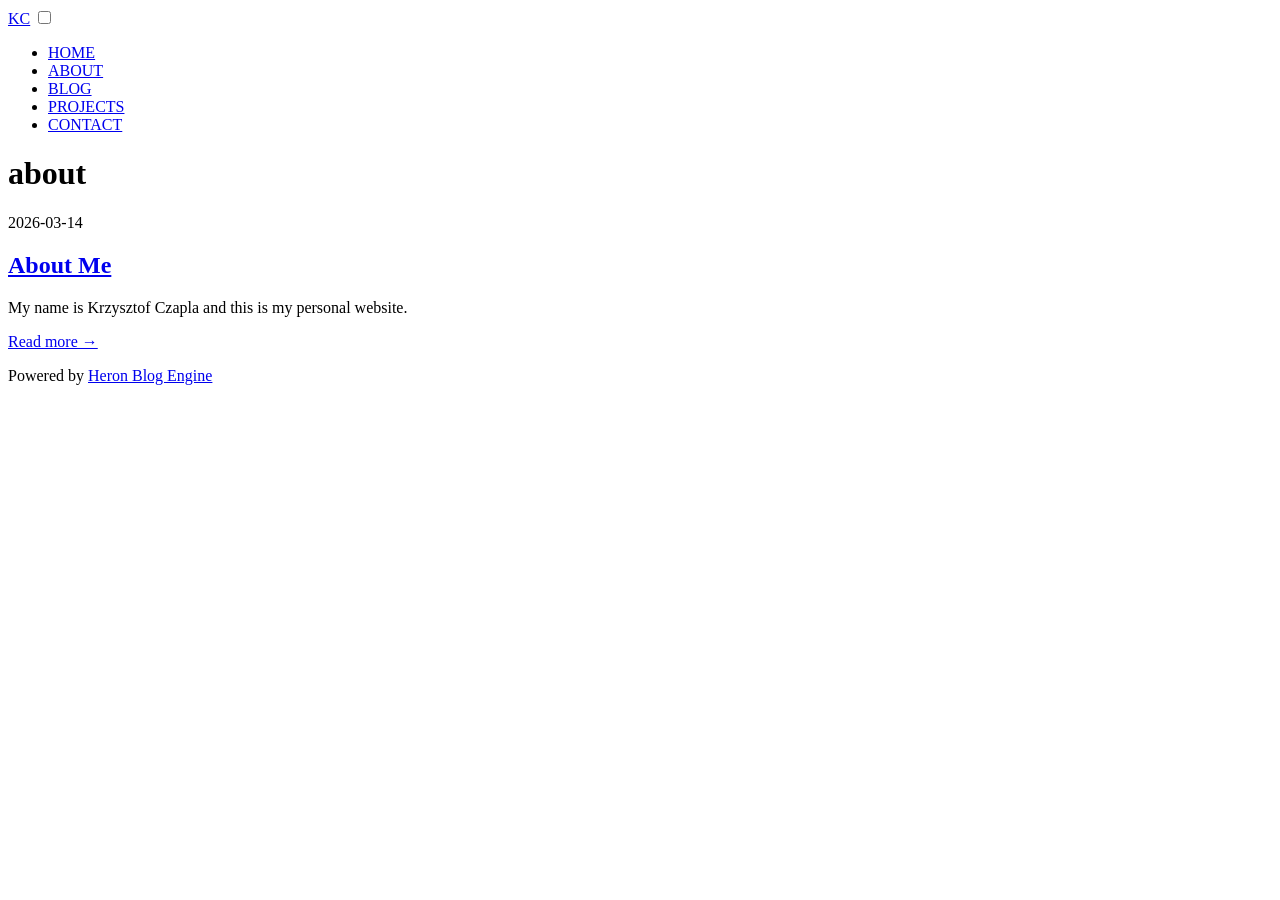
==== docs/about.html @ 357c3524 "Blog 2.0" ====
<!DOCTYPE html>
<html lang="en">
<head>
    <meta charset="UTF-8">
    <meta name="viewport" content="width=device-width, initial-scale=1.0">
    <title>Krzysztof Czapla</title>
    <link rel="stylesheet" href="https://czapla.xyz//static/styles/style.css">
    <link rel="stylesheet" href="https://czapla.xyz//static/styles/codes.css">
    <link rel="stylesheet" href="https://czapla.xyz//static/styles/fonts.css">
    <link rel="icon" href="https://czapla.xyz/static/favicon4.png">
    <meta name="description" content="A simple, minimal blog">
    <meta name="author" content="Krzysztof Czapla">
</head>

<body class="bg-black">
    <div class="bg-black min-h-screen flex flex-col text-white">

        <header class="fixed top-0 left-0 right-0 z-40 bg-black border-white border-b">
  <div class="container flex items-center justify-between mx-auto px-4 py-4 max-w-[1200px]">

    <a href="/" class="border-b-2 border-green-500 hover:bg-green-500 font-bold">KC</a>

    <input id="menu-toggle" type="checkbox" class="hidden peer">

    <label for="menu-toggle" class="block md:hidden cursor-pointer">
      <div class="flex flex-col justify-center w-5 h-5">
        <span class="w-5 h-0.5 bg-white block"></span>
        <span class="w-5 h-0.5 bg-white block my-1"></span>
        <span class="w-5 h-0.5 bg-white block"></span>
      </div>
    </label>

    <nav class="absolute top-full left-0 w-full bg-black border-t border-white hidden peer-checked:block md:static md:block md:w-auto md:border-0">
      <ul class="flex flex-col md:flex-row border-2 border-white md:border-2 font-bold">

        <li class="border-b md:border-b-0 md:border-r border-white">
          <a href="/" class="block hover:bg-green-500 text-xs py-2 px-4">HOME</a>
        </li>

        <li class="border-b md:border-b-0 md:border-r border-white">
          <a href="/about/about" class="block hover:bg-green-500 text-xs py-2 px-4">ABOUT</a>
        </li>

        <li class="border-b md:border-b-0 md:border-r border-white">
          <a href="/blog" class="block hover:bg-green-500 text-xs py-2 px-4">BLOG</a>
        </li>

        <li class="border-b md:border-b-0 md:border-r border-white">
          <a href="/projects" class="block hover:bg-green-500 text-xs py-2 px-4 font-[1100]">PROJECTS</a>
        </li>

        <li>
          <a href="/contact/contact" class="block hover:bg-green-500 text-xs py-2 px-4">CONTACT</a>
        </li>

      </ul>
    </nav>

  </div>
</header>

        <main class="mt-20 pt-2 container mx-auto px-4 py-4 md:p-8 max-w-[1200px]">

            <header>
                <div class="flex">
                    <h1 class="text-3xl sm:text-4xl md:text-5xl border-green-500 border-b-4 pb-2 uppercase break-words">about</h1>
                </div>
            </header>

            <section class="my-12 md:my-20 grid grid-cols-1 sm:grid-cols-2 lg:grid-cols-4 gap-4">
                
                    <div class="border-white border p-5 md:p-7">
                        <div>
                            <p class="text-sm sm:text-base">2026-03-14</p>
                            <h2 class="font-bold text-xl sm:text-2xl mt-4 break-words">
                                <a href="about\about">About Me</a>
                            </h2>
                            <p class="max-w-2xl break-words">My name is Krzysztof Czapla and this is my personal website.</p>
                            <a href="about\about" class="inline-block border-b border-green-500 hover:bg-green-500 hover:border-green-500 my-2">Read more →</a>
                        </div>
                    </div>
                
            </section>

        </main>

        <footer class="justify-center align-center flex mb-5">
    <p>
        Powered by
        <a class="border-b border-green-500" href="https://github.com/KrzysztofCzapla/heron-blog-engine">Heron Blog Engine</a>
    </p>
</footer>

    </div>
</body>
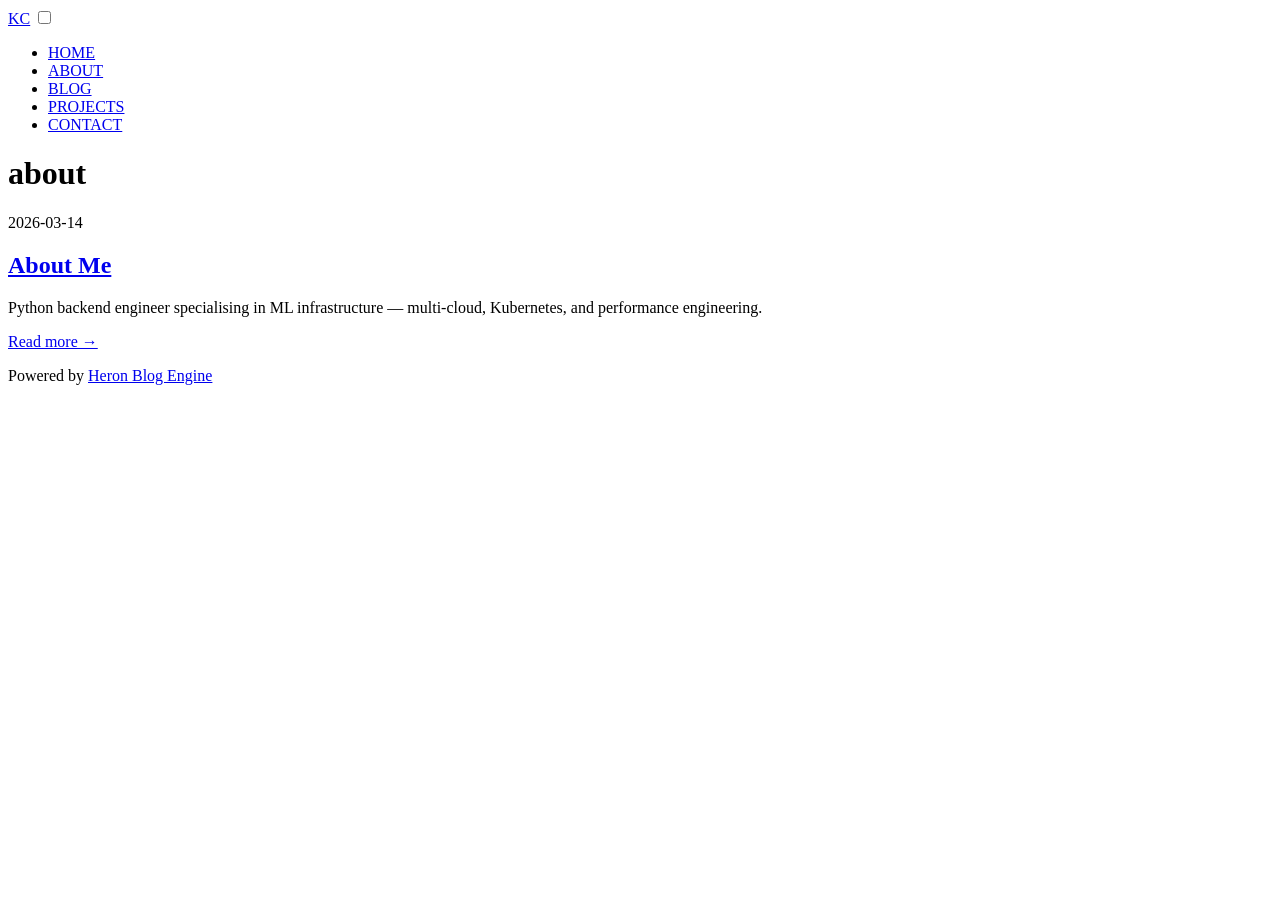
==== commit cd7a6354: "changes" ====
--- a/docs/about.html
+++ b/docs/about.html
@@ -4,9 +4,10 @@
     <meta charset="UTF-8">
     <meta name="viewport" content="width=device-width, initial-scale=1.0">
     <title>Krzysztof Czapla</title>
-    <link rel="stylesheet" href="https://czapla.xyz//static/styles/style.css">
-    <link rel="stylesheet" href="https://czapla.xyz//static/styles/codes.css">
-    <link rel="stylesheet" href="https://czapla.xyz//static/styles/fonts.css">
+    <link rel="stylesheet" href="https://czapla.xyz/static/styles/style.css">
+    <link rel="stylesheet" href="https://czapla.xyz/static/styles/codes.css">
+    <link rel="stylesheet" href="https://czapla.xyz/static/styles/blog-style.css">
+    <link rel="stylesheet" href="https://czapla.xyz/static/styles/fonts.css">
     <link rel="icon" href="https://czapla.xyz/static/favicon4.png">
     <meta name="description" content="A simple, minimal blog">
     <meta name="author" content="Krzysztof Czapla">
@@ -73,10 +74,10 @@
                         <div>
                             <p class="text-sm sm:text-base">2026-03-14</p>
                             <h2 class="font-bold text-xl sm:text-2xl mt-4 break-words">
-                                <a href="about\about">About Me</a>
+                                <a href="about/about">About Me</a>
                             </h2>
-                            <p class="max-w-2xl break-words">My name is Krzysztof Czapla and this is my personal website.</p>
-                            <a href="about\about" class="inline-block border-b border-green-500 hover:bg-green-500 hover:border-green-500 my-2">Read more →</a>
+                            <p class="max-w-2xl break-words">Python backend engineer specialising in ML infrastructure — multi-cloud, Kubernetes, and performance engineering.</p>
+                            <a href="about/about" class="inline-block border-b border-green-500 hover:bg-green-500 hover:border-green-500 my-2">Read more →</a>
                         </div>
                     </div>
                 
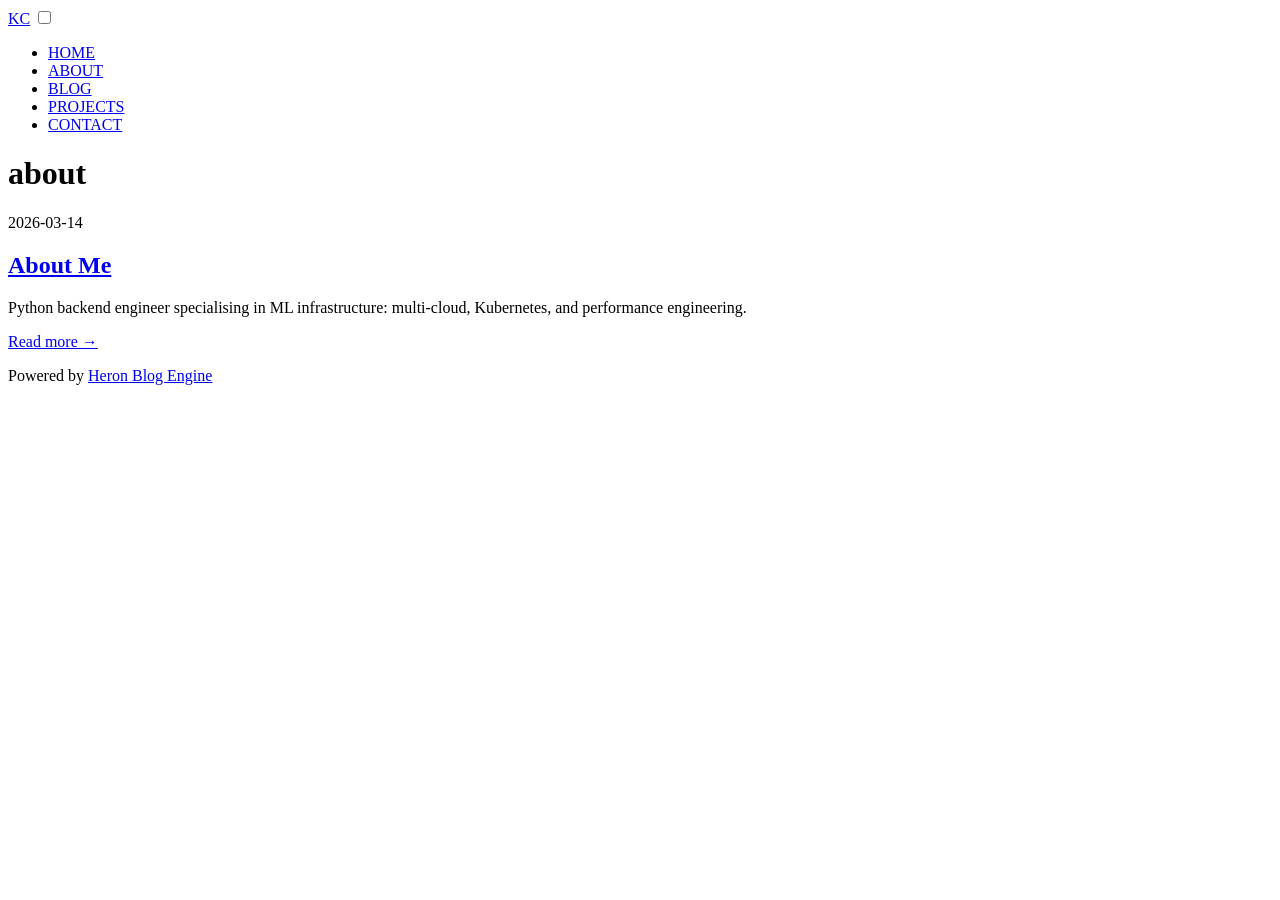
==== commit 067d60ca: "changes" ====
--- a/docs/about.html
+++ b/docs/about.html
@@ -76,7 +76,7 @@
                             <h2 class="font-bold text-xl sm:text-2xl mt-4 break-words">
                                 <a href="about/about">About Me</a>
                             </h2>
-                            <p class="max-w-2xl break-words">Python backend engineer specialising in ML infrastructure — multi-cloud, Kubernetes, and performance engineering.</p>
+                            <p class="max-w-2xl break-words">Python backend engineer specialising in ML infrastructure: multi-cloud, Kubernetes, and performance engineering.</p>
                             <a href="about/about" class="inline-block border-b border-green-500 hover:bg-green-500 hover:border-green-500 my-2">Read more →</a>
                         </div>
                     </div>
